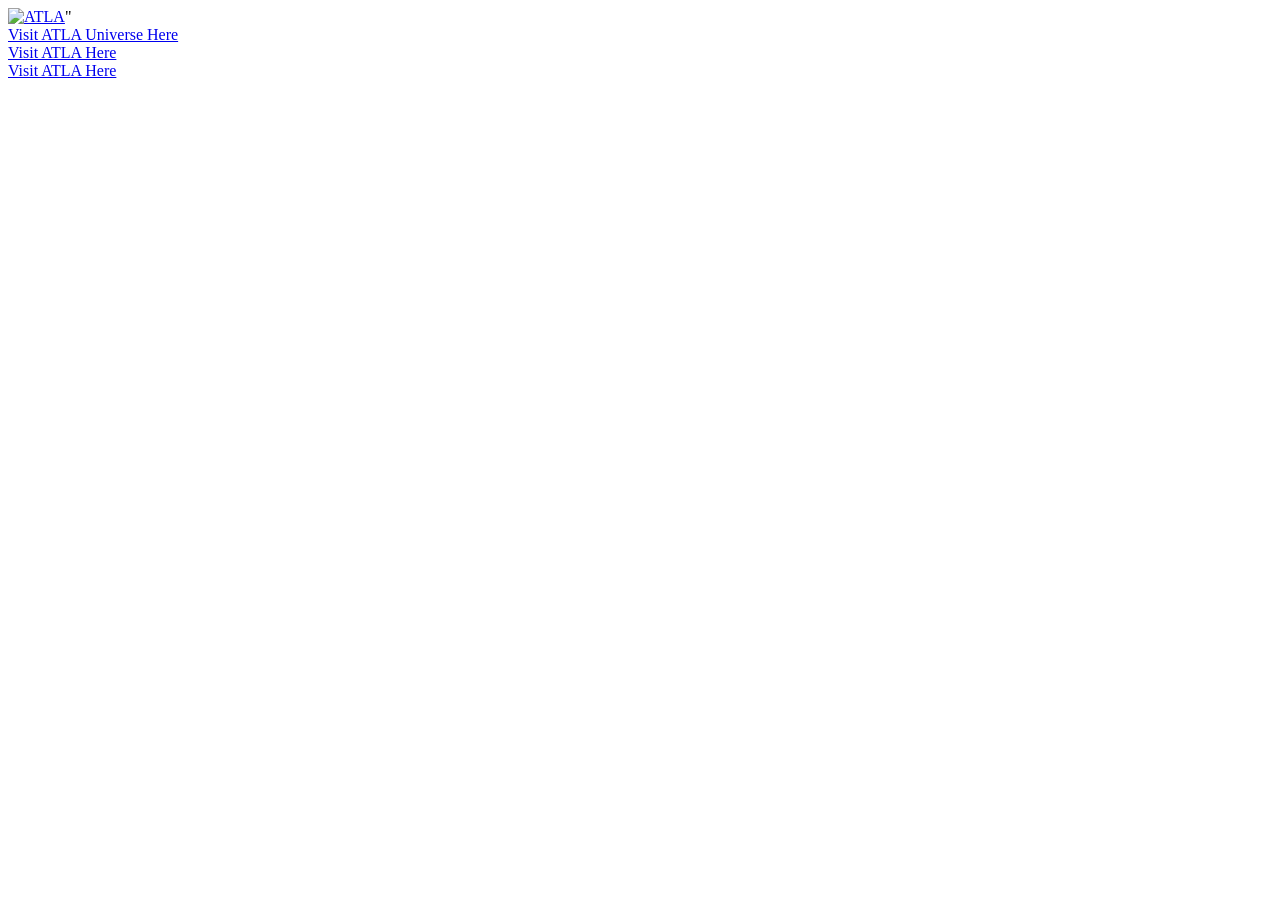
==== html_advanced/index.html @ f23f276e "README file and header of website" ====
<!DOCTYPE html>
<html lang="en">
<head>
  <meta charset="UTF-8">
  <meta name="viewport" content="width=device-width, initial-scale=1.0">
  <title>Advanced HTML</title>
</head>
<body>
  <header>
    <div>
      <a href="https://www.avatarstudiosofficial.com/"><img src="https://static.wikia.nocookie.net/avatar/images/9/99/Opening_Avatar_logo.png/revision/latest/thumbnail/width/360/height/360?cb=20140102120406"alt="ATLA"/></a>"
    </div>
    <div>
      <a href="https://www.avatarstudiosofficial.com/" target="_blank">Visit ATLA Universe Here</a>
    </div>
    <div>
      <a href="https://en.wikipedia.org/wiki/Avatar_Aang:_The_Last_Airbender" target="">Visit ATLA Here</a>
    </div>
    <div>
      <a href="https://tvtropes.org/pmwiki/pmwiki.php/Main/Avatar" target="_blank">Visit ATLA Here</a>
    </div>
  </header>
</body>
</html>
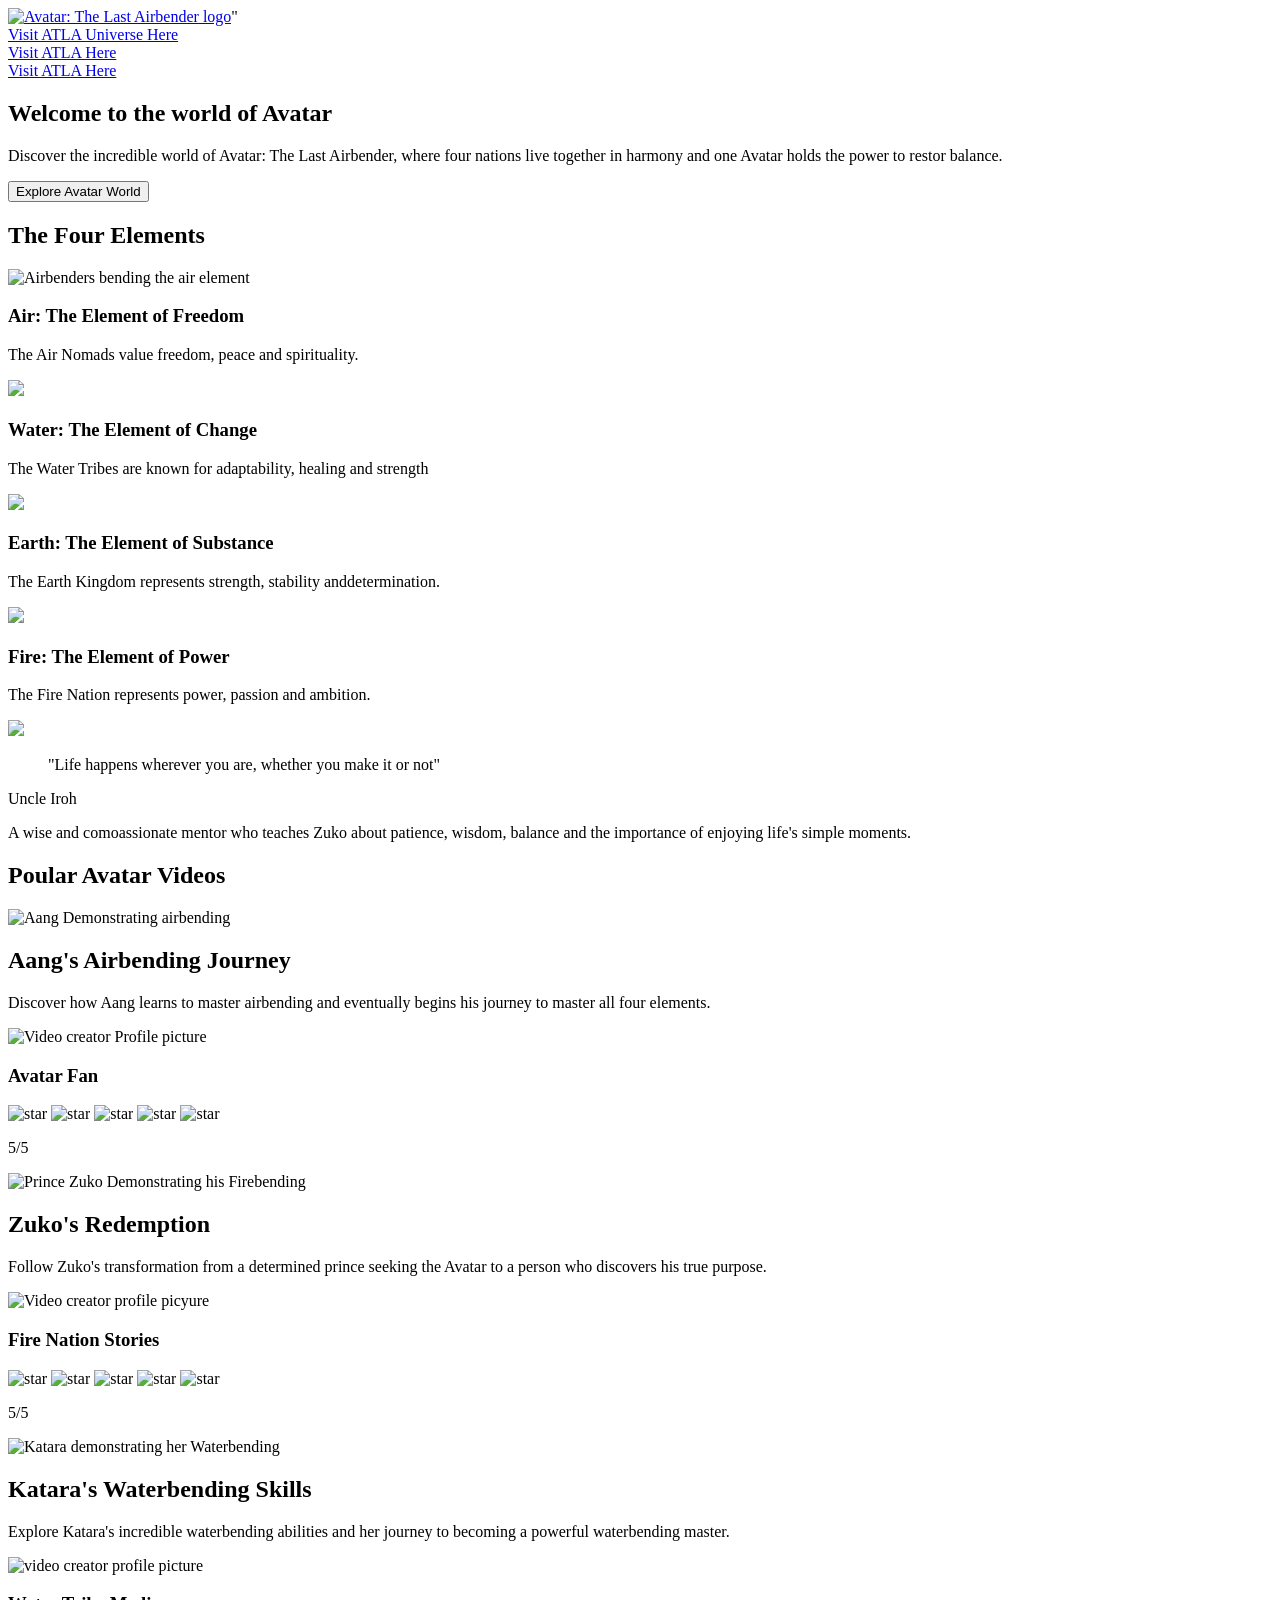
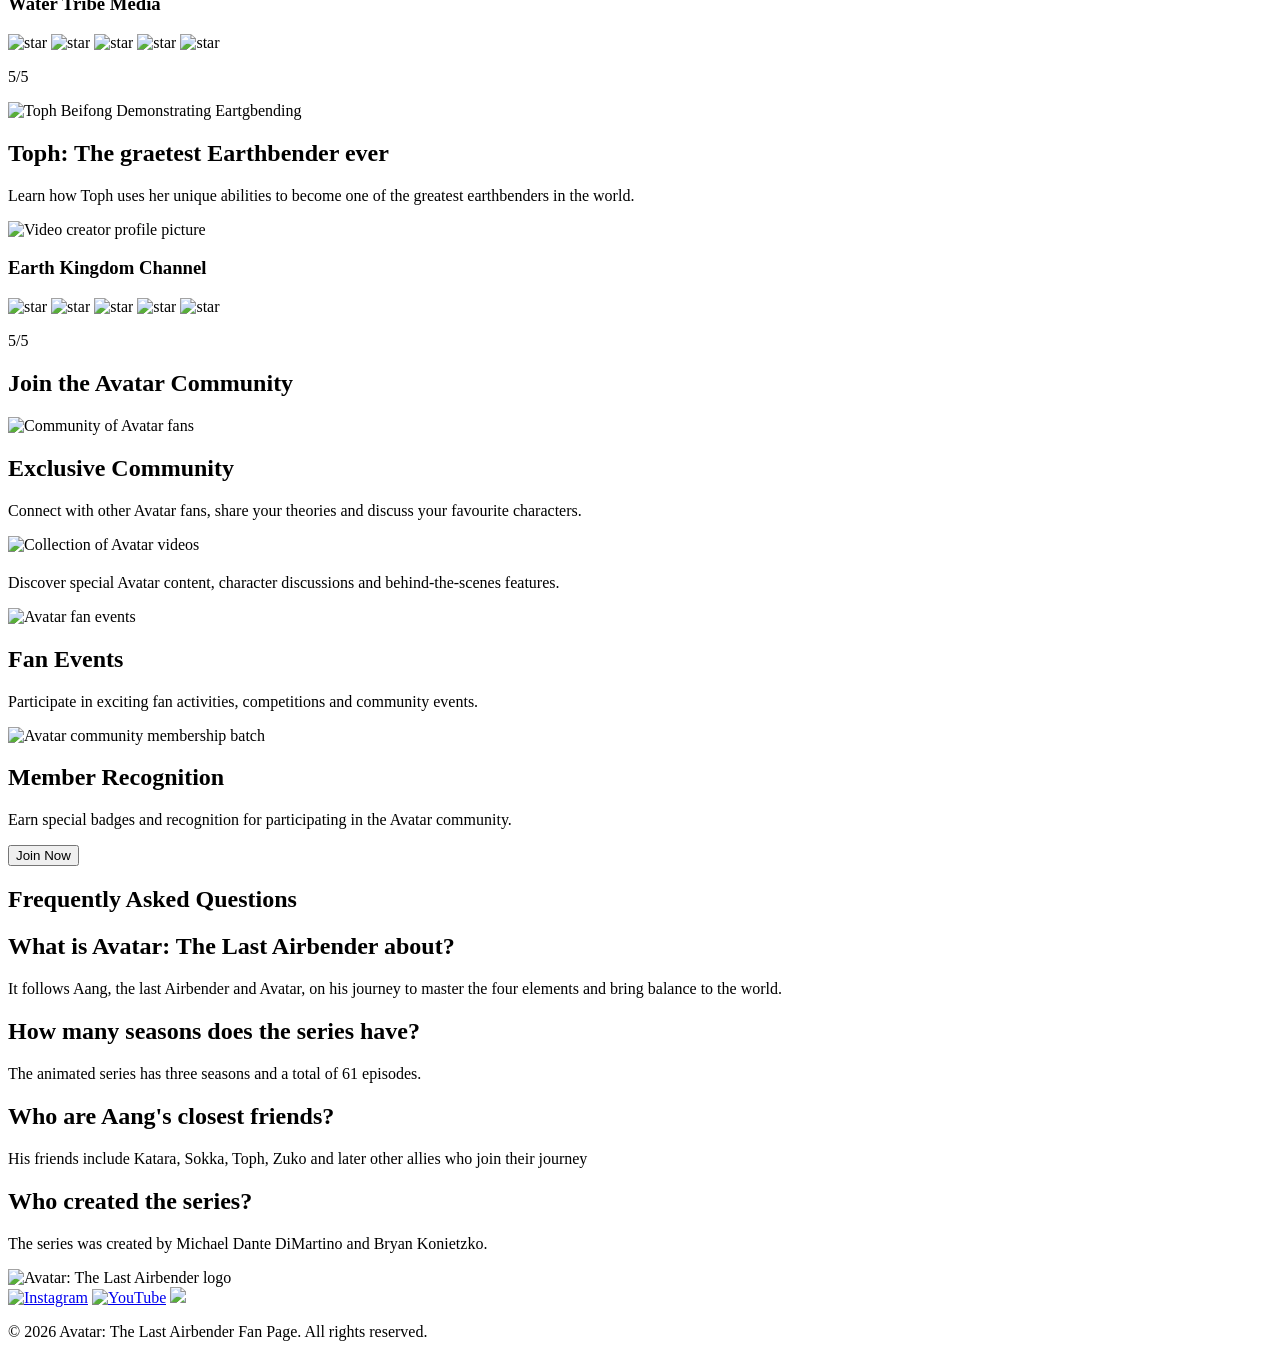
==== commit 31dff542: "Website with all the required semantics" ====
--- a/html_advanced/index.html
+++ b/html_advanced/index.html
@@ -8,7 +8,7 @@
 <body>
   <header>
     <div>
-      <a href="https://www.avatarstudiosofficial.com/"><img src="https://static.wikia.nocookie.net/avatar/images/9/99/Opening_Avatar_logo.png/revision/latest/thumbnail/width/360/height/360?cb=20140102120406"alt="ATLA"/></a>"
+      <a href="https://www.avatarstudiosofficial.com/"><img src="https://static.wikia.nocookie.net/avatar/images/9/99/Opening_Avatar_logo.png/revision/latest/thumbnail/width/360/height/360?cb=20140102120406"alt="Avatar: The Last Airbender logo"/></a>"
     </div>
     <div>
       <a href="https://www.avatarstudiosofficial.com/" target="_blank">Visit ATLA Universe Here</a>
@@ -20,5 +20,254 @@
       <a href="https://tvtropes.org/pmwiki/pmwiki.php/Main/Avatar" target="_blank">Visit ATLA Here</a>
     </div>
   </header>
+  <main>
+    <section>
+      <div>
+        <h1>Welcome to the world of Avatar</h1>
+        <p>
+          Discover the incredible world of Avatar: The Last Airbender, where four nations live together in harmony and one Avatar holds the power to restor balance.
+        </p>
+        <button>Explore Avatar World</button>
+      </div>
+      <div>
+        <h2>The Four Elements</h2>
+        <div>
+          <div>
+            <img src="https://imgproxy-434926184960.us-central1.run.app/MzBFUkJTY0NXY3U3Y3A2b1hhMUh2bmVwK2NVZGFYLzBZbG1NNkVlVkJWYz0/width:1200/height:1060/gravity:no/enlarge:1/format:webp/quality:80/aHR0cHM6Ly9hc3NldHMuZWNob210Zy5jb20vbWFnaWMvY2FyZHMvY3JvcHBlZC8xODMzNjYuaHEuanBn" alt="Airbenders bending the air element">
+            <h3>Air: The Element of Freedom</h3>
+            <p>
+              The Air Nomads value freedom, peace and spirituality.
+            </p>
+          </div>
+          <div>
+            <img src="https://static.wikia.nocookie.net/avatar/images/d/da/Pakku_waterbends.png/revision/latest?cb=20140119164142">
+            <h3>Water: The Element of Change</h3>
+            <p>
+              The Water Tribes are known for adaptability, healing and strength
+            </p>
+          </div>
+          <div>
+            <img src="https://encrypted-tbn0.gstatic.com/images?q=tbn:ANd9GcQ__tIJalUBdb0q3GnCt8ca3-ZTCX5-pUBWrUP7X8fQXXDnR03-ym9JzYKo&s=10">
+            <h3>Earth: The Element of Substance</h3>
+            <p>
+              The Earth Kingdom represents strength, stability anddetermination.
+            </p>
+          </div>
+          <div>
+            <img src="https://encrypted-tbn0.gstatic.com/images?q=tbn:ANd9GcQcM3z2SIALo9cjPqp9GsUdVwrIMCXToAldvXApGLDNe_UpUkB1VQYSBVs&s=10">
+            <h3>Fire: The Element of Power</h3>
+            <p>The Fire Nation represents power, passion and ambition.</p>
+          </div>
+        </div>
+      </div>
+    </section>
+    <section>
+      <div>
+        <img src="https://encrypted-tbn0.gstatic.com/images?q=tbn:ANd9GcQxLdf4IwDcG9BS0nWShMaqOEiIN2cSRb0_0zZII8NI0A&s">
+        <div>
+          <blockquote>
+            "Life happens wherever you are, whether you make it or not"
+          </blockquote>
+          <p>Uncle Iroh</p>
+          <p>
+            A wise and comoassionate mentor who teaches Zuko about patience, wisdom, balance and the importance of enjoying life's simple moments.
+          </p>
+        </div>
+      </div>
+    </section>
+    <section>
+      <h1>Poular Avatar Videos</h1>
+      <div>
+        <div>
+          <img src="https://miro.medium.com/v2/resize:fit:3200/format:webp/1*3Pow8lsBM5S5oaWY1lBxaA.jpeg" alt="Aang Demonstrating airbending">
+          <h2>Aang's Airbending Journey</h2>
+          <p>
+            Discover how Aang learns to master airbending
+            and eventually begins his journey to master
+            all four elements.
+          </p>
+          <div>
+            <img src="https://i.insider.com/65dd110190413ab8e1d6fe33?width=600&format=jpeg&auto=webp" alt="Video creator Profile picture">
+            <h3>Avatar Fan</h3>
+          </div>
+          <div>
+            <div>
+              <img src="https://thumb.wikimedia.org/wikipedia/commons/thumb/e/e5/Full_Star_Yellow.svg/250px-Full_Star_Yellow.svg.png?utm_source=commons.wikimedia.org&utm_campaign=index&utm_content=thumbnail&_=20220903223930" alt="star">
+              <img src="https://thumb.wikimedia.org/wikipedia/commons/thumb/e/e5/Full_Star_Yellow.svg/250px-Full_Star_Yellow.svg.png?utm_source=commons.wikimedia.org&utm_campaign=index&utm_content=thumbnail&_=20220903223930" alt="star">
+              <img src="https://thumb.wikimedia.org/wikipedia/commons/thumb/e/e5/Full_Star_Yellow.svg/250px-Full_Star_Yellow.svg.png?utm_source=commons.wikimedia.org&utm_campaign=index&utm_content=thumbnail&_=20220903223930" alt="star">
+              <img src="https://thumb.wikimedia.org/wikipedia/commons/thumb/e/e5/Full_Star_Yellow.svg/250px-Full_Star_Yellow.svg.png?utm_source=commons.wikimedia.org&utm_campaign=index&utm_content=thumbnail&_=20220903223930" alt="star">
+              <img src="https://thumb.wikimedia.org/wikipedia/commons/thumb/e/e5/Full_Star_Yellow.svg/250px-Full_Star_Yellow.svg.png?utm_source=commons.wikimedia.org&utm_campaign=index&utm_content=thumbnail&_=20220903223930" alt="star">
+            </div>
+            <p>5/5</p>
+          </div>
+        </div>
+        <div>
+          <div>
+          <img src="https://i.redd.it/z8iybnbf304h1.png" alt="Prince Zuko Demonstrating his Firebending">
+          <h2>Zuko's Redemption</h2>
+          <p>
+            Follow Zuko's transformation from a
+            determined prince seeking the Avatar
+            to a person who discovers his true purpose.
+          </p>
+          <div>
+            <img src="https://encrypted-tbn0.gstatic.com/images?q=tbn:ANd9GcQpupIkoGw07GVByTqOgorKWWpnSKCwQP5dOzl7XuZZEDyDJ3uFtUuuOeXX&s=10" alt="Video creator profile picyure">
+            <h3>Fire Nation Stories</h3>
+          </div>
+          <div>
+            <div>
+              <img src="https://thumb.wikimedia.org/wikipedia/commons/thumb/e/e5/Full_Star_Yellow.svg/250px-Full_Star_Yellow.svg.png?utm_source=commons.wikimedia.org&utm_campaign=index&utm_content=thumbnail&_=20220903223930" alt="star">
+              <img src="https://thumb.wikimedia.org/wikipedia/commons/thumb/e/e5/Full_Star_Yellow.svg/250px-Full_Star_Yellow.svg.png?utm_source=commons.wikimedia.org&utm_campaign=index&utm_content=thumbnail&_=20220903223930" alt="star">
+              <img src="https://thumb.wikimedia.org/wikipedia/commons/thumb/e/e5/Full_Star_Yellow.svg/250px-Full_Star_Yellow.svg.png?utm_source=commons.wikimedia.org&utm_campaign=index&utm_content=thumbnail&_=20220903223930" alt="star">
+              <img src="https://thumb.wikimedia.org/wikipedia/commons/thumb/e/e5/Full_Star_Yellow.svg/250px-Full_Star_Yellow.svg.png?utm_source=commons.wikimedia.org&utm_campaign=index&utm_content=thumbnail&_=20220903223930" alt="star">
+              <img src="https://thumb.wikimedia.org/wikipedia/commons/thumb/e/e5/Full_Star_Yellow.svg/250px-Full_Star_Yellow.svg.png?utm_source=commons.wikimedia.org&utm_campaign=index&utm_content=thumbnail&_=20220903223930" alt="star">
+            </div>
+            <p>5/5</p>
+          </div>
+        </div>
+        <div>
+          <div>
+          <img src="https://img1.hotstarext.com/image/upload/f_auto/sources/r1/cms/prod/8578/1734097078578-h" alt="Katara demonstrating her Waterbending">
+          <h2>Katara's Waterbending Skills</h2>
+          <p>
+            Explore Katara's incredible waterbending
+            abilities and her journey to becoming
+            a powerful waterbending master.
+          </p>
+          <div>
+            <img src="https://encrypted-tbn0.gstatic.com/images?q=tbn:ANd9GcRO8LEXMEKIq_arCTNV9NTIm22ptBqClwuVxdIkY6vB-e9flILH2RAy6SRX&s=10" alt="video creator profile picture">
+            <h3>Water Tribe Media</h3>
+          </div>
+          <div>
+            <div>
+              <img src="https://thumb.wikimedia.org/wikipedia/commons/thumb/e/e5/Full_Star_Yellow.svg/250px-Full_Star_Yellow.svg.png?utm_source=commons.wikimedia.org&utm_campaign=index&utm_content=thumbnail&_=20220903223930" alt="star">
+              <img src="https://thumb.wikimedia.org/wikipedia/commons/thumb/e/e5/Full_Star_Yellow.svg/250px-Full_Star_Yellow.svg.png?utm_source=commons.wikimedia.org&utm_campaign=index&utm_content=thumbnail&_=20220903223930" alt="star">
+              <img src="https://thumb.wikimedia.org/wikipedia/commons/thumb/e/e5/Full_Star_Yellow.svg/250px-Full_Star_Yellow.svg.png?utm_source=commons.wikimedia.org&utm_campaign=index&utm_content=thumbnail&_=20220903223930" alt="star">
+              <img src="https://thumb.wikimedia.org/wikipedia/commons/thumb/e/e5/Full_Star_Yellow.svg/250px-Full_Star_Yellow.svg.png?utm_source=commons.wikimedia.org&utm_campaign=index&utm_content=thumbnail&_=20220903223930" alt="star">
+              <img src="https://thumb.wikimedia.org/wikipedia/commons/thumb/e/e5/Full_Star_Yellow.svg/250px-Full_Star_Yellow.svg.png?utm_source=commons.wikimedia.org&utm_campaign=index&utm_content=thumbnail&_=20220903223930" alt="star">
+            </div>
+            <p>5/5</p>
+          </div>
+        </div>
+        <div>
+          <div>
+          <img src="https://static.wikia.nocookie.net/shonen-heroes/images/2/2e/Toph.png/revision/latest?cb=20240516141221" alt="Toph Beifong Demonstrating Eartgbending">
+          <h2>Toph: The graetest Earthbender ever</h2>
+          <p>
+            Learn how Toph uses her unique abilities
+            to become one of the greatest earthbenders
+            in the world.
+          </p>
+          <div>
+            <img src="https://encrypted-tbn0.gstatic.com/images?q=tbn:ANd9GcRN5vRclpxN8fvHfu3S_-RJaT2Bel2ET_WKfsM_BzfS3WI1VAZx9NvlnbOE&s=10" alt="Video creator profile picture">
+            <h3>Earth Kingdom Channel</h3>
+          </div>
+          <div>
+            <div>
+              <img src="https://thumb.wikimedia.org/wikipedia/commons/thumb/e/e5/Full_Star_Yellow.svg/250px-Full_Star_Yellow.svg.png?utm_source=commons.wikimedia.org&utm_campaign=index&utm_content=thumbnail&_=20220903223930" alt="star">
+              <img src="https://thumb.wikimedia.org/wikipedia/commons/thumb/e/e5/Full_Star_Yellow.svg/250px-Full_Star_Yellow.svg.png?utm_source=commons.wikimedia.org&utm_campaign=index&utm_content=thumbnail&_=20220903223930" alt="star">
+              <img src="https://thumb.wikimedia.org/wikipedia/commons/thumb/e/e5/Full_Star_Yellow.svg/250px-Full_Star_Yellow.svg.png?utm_source=commons.wikimedia.org&utm_campaign=index&utm_content=thumbnail&_=20220903223930" alt="star">
+              <img src="https://thumb.wikimedia.org/wikipedia/commons/thumb/e/e5/Full_Star_Yellow.svg/250px-Full_Star_Yellow.svg.png?utm_source=commons.wikimedia.org&utm_campaign=index&utm_content=thumbnail&_=20220903223930" alt="star">
+              <img src="https://thumb.wikimedia.org/wikipedia/commons/thumb/e/e5/Full_Star_Yellow.svg/250px-Full_Star_Yellow.svg.png?utm_source=commons.wikimedia.org&utm_campaign=index&utm_content=thumbnail&_=20220903223930" alt="star">
+            </div>
+            <p>5/5</p>
+          </div>
+        </div>
+      </div>
+    </section>
+    <section>
+      <h1>Join the Avatar Community</h1>
+      <div>
+        <div>
+          <img src="https://preview.redd.it/what-is-your-favorite-moment-from-your-favorite-gaang-member-v0-kurxfshfgqgc1.jpeg?auto=webp&s=1ce449f8f703cfd56244b77beb28e9c3307ae7ce" alt="Community of Avatar fans">
+          <h2>Exclusive Community</h2>
+          <p>
+            Connect with other Avatar fans,
+            share your theories and discuss
+            your favourite characters.
+          </p>
+        </div>
+        <div>
+          <img src="https://static0.polygonimages.com/wordpress/wp-content/uploads/chorus/uploads/chorus_asset/file/25287776/AtlaBlindBandit.png" alt="Collection of Avatar videos">
+          <h2></h2>
+          <p>
+            Discover special Avatar content,
+            character discussions and
+            behind-the-scenes features.
+          </p>
+        </div>
+        <div>
+          <img src="https://encrypted-tbn0.gstatic.com/images?q=tbn:ANd9GcTCn5msEtgE3bParUVsR7d7Ze6BIl2aqG49LlXnD8dofklZSIOO" alt="Avatar fan events">
+          <h2>Fan Events</h2>
+          <P>
+            Participate in exciting fan
+            activities, competitions and
+            community events.
+          </P>
+        </div>
+        <div>
+          <img src="https://i.pinimg.com/736x/ef/5c/29/ef5c292dd5c67b90c18777f2df040f75.jpg" alt="Avatar community membership batch">
+          <h2>Member Recognition</h2>
+          <p>
+            Earn special badges and
+            recognition for participating
+            in the Avatar community.
+          </p>
+        </div>
+      </div>
+      <button>Join Now</button>
+    </section>
+    <section>
+      <h1>Frequently Asked Questions</h1>
+      <div>
+        <div>
+          <div>
+            <h2>What is Avatar: The Last Airbender about?</h2>
+            <p>
+              It follows Aang, the last Airbender and Avatar,
+              on his journey to master the four elements and
+              bring balance to the world.
+            </p>
+          </div>
+          <div>
+            <h2>How many seasons does the series have?</h2>
+            <p>
+              The animated series has three seasons
+              and a total of 61 episodes.
+            </p>
+          </div>
+        </div>
+        <div>
+          <div>
+            <h2>Who are Aang's closest friends?</h2>
+            <p>
+              His friends include Katara, Sokka, Toph, Zuko
+              and later other allies who join their journey
+            </p>
+          </div>
+          <div>
+            <h2>Who created the series?</h2>
+            <p>
+              The series was created by Michael Dante
+              DiMartino and Bryan Konietzko.
+            </p>
+          </div>
+        </div>
+      </div>
+    </section>
+  </main>
+  <footer>
+    <div>
+      <div>
+        <img src="https://static.wikia.nocookie.net/avatar/images/9/99/Opening_Avatar_logo.png/revision/latest/thumbnail/width/360/height/360?cb=20140102120406" alt="Avatar: The Last Airbender logo">
+        <div>
+          <a href="https://www.instagram.com/avatarnetflix?obrf=MTliemw5NmtpdGw0OA==" target="_blank"><img src="https://static.wikia.nocookie.net/avatar/images/0/05/Avatar_The_Last_Airbender_%28Netflix%29_logo.png/revision/latest?cb=20251210195825" alt="Instagram"></a>
+          <a href="https://www.youtube.com/redirect?event=channel_header&redir_token=QUlxb01IYUlQOXhhQTU4STd1ZUpxRVB4UVJUZXxBQnJ0NjlsY19FX1RzNUFsTzJCbFhKZXB2WE5xb0FIWHFiS2wtd3dtUl81NXhnNmNrd1d2aTlXZWw4YUJSMGJPQXByUk80YlpJWXhlSDE5dHkxRFVwMVdCRmxLMnlfWE42TTVO&q=https%3A%2F%2Fat.nick.com%2FAvatar" target="_blank"><img src="https://encrypted-tbn0.gstatic.com/images?q=tbn:ANd9GcTcXDIISeNY36KsxRnBPFf-pvwsuHsnTZz6mezZkmYlhzRlSxSnpA4cEZKQ&s=10" alt="YouTube"></a>
+          <a href="https://www.facebook.com/groups/officialavatarthelastairbender/" target="_blank"><img src="https://encrypted-tbn0.gstatic.com/images?q=tbn:ANd9GcQH-xUFDqRwYYG9D693VbBscbHvDHnbHrzoyHLSId-9NDxcN4O_yQm9zcxg&s=10"></a>
+        </div>
+      </div>
+      <p>&copy; 2026 Avatar: The Last Airbender Fan Page. All rights reserved.</p>
+    </div>
+  </footer>
 </body>
-</html>
+</html
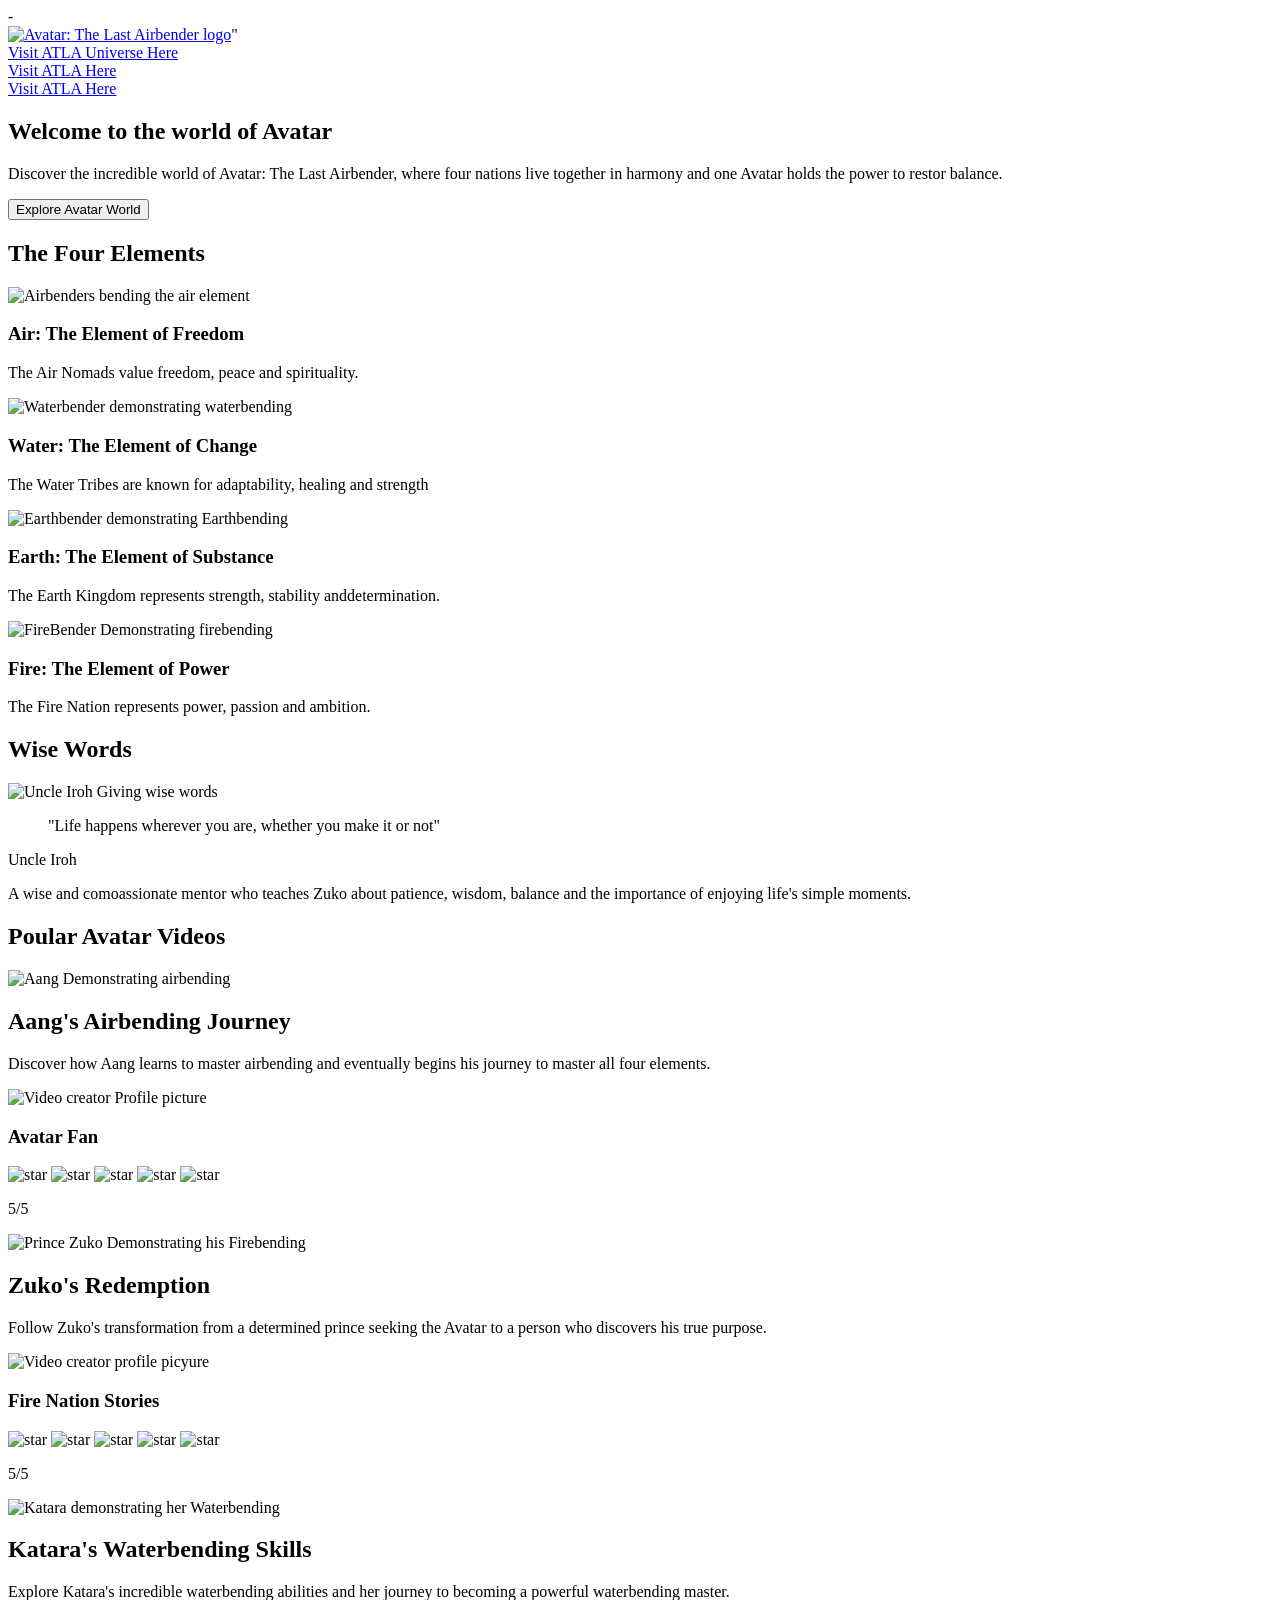
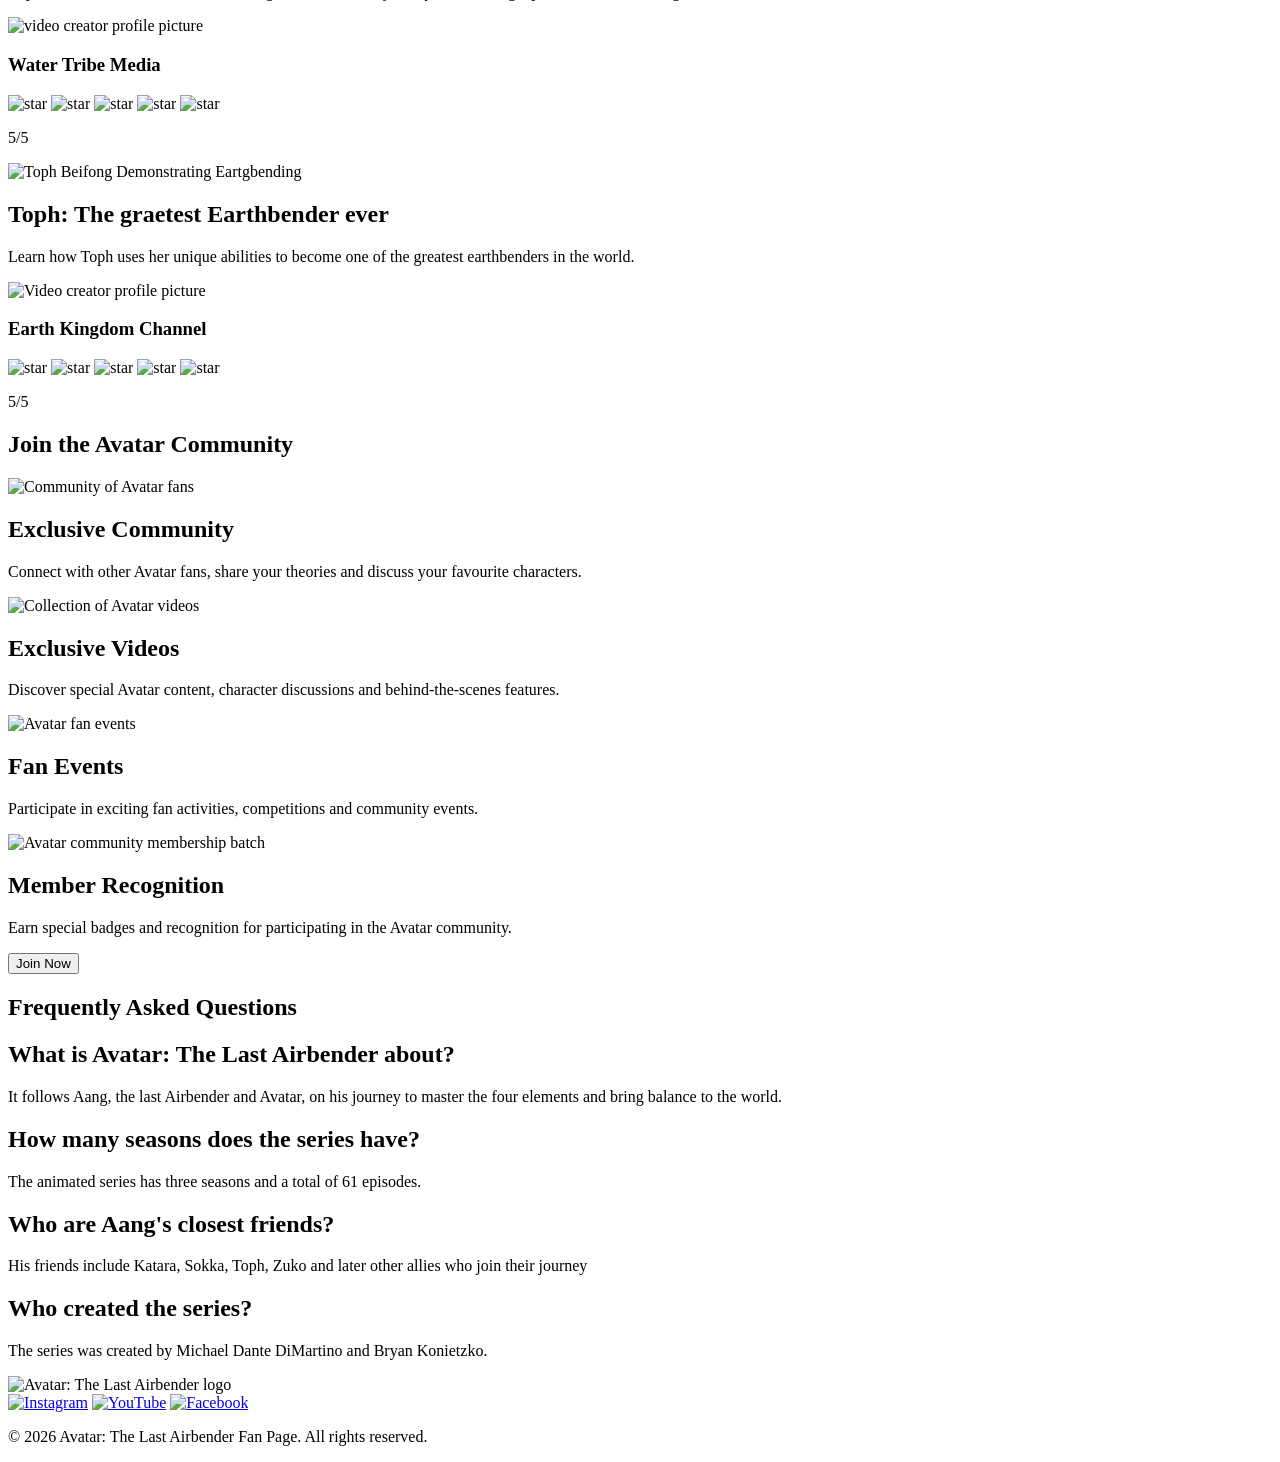
==== commit 2905671a: "Website with all the required semantics" ====
--- a/html_advanced/index.html
+++ b/html_advanced/index.html
@@ -1,4 +1,4 @@
-<!DOCTYPE html>
+-<!DOCTYPE html>
 <html lang="en">
 <head>
   <meta charset="UTF-8">
@@ -8,13 +8,13 @@
 <body>
   <header>
     <div>
-      <a href="https://www.avatarstudiosofficial.com/"><img src="https://static.wikia.nocookie.net/avatar/images/9/99/Opening_Avatar_logo.png/revision/latest/thumbnail/width/360/height/360?cb=20140102120406"alt="Avatar: The Last Airbender logo"/></a>"
+      <a href="https://www.avatarstudiosofficial.com/"><img src="https://static.wikia.nocookie.net/avatar/images/9/99/Opening_Avatar_logo.png/revision/latest/thumbnail/width/360/height/360?cb=20140102120406" alt="Avatar: The Last Airbender logo"></a>"
     </div>
     <div>
       <a href="https://www.avatarstudiosofficial.com/" target="_blank">Visit ATLA Universe Here</a>
     </div>
     <div>
-      <a href="https://en.wikipedia.org/wiki/Avatar_Aang:_The_Last_Airbender" target="">Visit ATLA Here</a>
+      <a href="https://en.wikipedia.org/wiki/Avatar_Aang:_The_Last_Airbender" target="_blank">Visit ATLA Here</a>
     </div>
     <div>
       <a href="https://tvtropes.org/pmwiki/pmwiki.php/Main/Avatar" target="_blank">Visit ATLA Here</a>
@@ -40,21 +40,21 @@
             </p>
           </div>
           <div>
-            <img src="https://static.wikia.nocookie.net/avatar/images/d/da/Pakku_waterbends.png/revision/latest?cb=20140119164142">
+            <img src="https://static.wikia.nocookie.net/avatar/images/d/da/Pakku_waterbends.png/revision/latest?cb=20140119164142" alt="Waterbender demonstrating waterbending">
             <h3>Water: The Element of Change</h3>
             <p>
               The Water Tribes are known for adaptability, healing and strength
             </p>
           </div>
           <div>
-            <img src="https://encrypted-tbn0.gstatic.com/images?q=tbn:ANd9GcQ__tIJalUBdb0q3GnCt8ca3-ZTCX5-pUBWrUP7X8fQXXDnR03-ym9JzYKo&s=10">
+            <img src="https://encrypted-tbn0.gstatic.com/images?q=tbn:ANd9GcQ__tIJalUBdb0q3GnCt8ca3-ZTCX5-pUBWrUP7X8fQXXDnR03-ym9JzYKo&s=10" alt="Earthbender demonstrating Earthbending">
             <h3>Earth: The Element of Substance</h3>
             <p>
               The Earth Kingdom represents strength, stability anddetermination.
             </p>
           </div>
           <div>
-            <img src="https://encrypted-tbn0.gstatic.com/images?q=tbn:ANd9GcQcM3z2SIALo9cjPqp9GsUdVwrIMCXToAldvXApGLDNe_UpUkB1VQYSBVs&s=10">
+            <img src="https://encrypted-tbn0.gstatic.com/images?q=tbn:ANd9GcQcM3z2SIALo9cjPqp9GsUdVwrIMCXToAldvXApGLDNe_UpUkB1VQYSBVs&s=10" alt="FireBender Demonstrating firebending">
             <h3>Fire: The Element of Power</h3>
             <p>The Fire Nation represents power, passion and ambition.</p>
           </div>
@@ -63,7 +63,8 @@
     </section>
     <section>
       <div>
-        <img src="https://encrypted-tbn0.gstatic.com/images?q=tbn:ANd9GcQxLdf4IwDcG9BS0nWShMaqOEiIN2cSRb0_0zZII8NI0A&s">
+        <h2>Wise Words</h2>
+        <img src="https://encrypted-tbn0.gstatic.com/images?q=tbn:ANd9GcQxLdf4IwDcG9BS0nWShMaqOEiIN2cSRb0_0zZII8NI0A&s" alt="Uncle Iroh Giving wise words">
         <div>
           <blockquote>
             "Life happens wherever you are, whether you make it or not"
@@ -173,6 +174,9 @@
             <p>5/5</p>
           </div>
         </div>
+        </div>
+        </div>
+      </div>
       </div>
     </section>
     <section>
@@ -189,7 +193,7 @@
         </div>
         <div>
           <img src="https://static0.polygonimages.com/wordpress/wp-content/uploads/chorus/uploads/chorus_asset/file/25287776/AtlaBlindBandit.png" alt="Collection of Avatar videos">
-          <h2></h2>
+          <h2>Exclusive Videos</h2>
           <p>
             Discover special Avatar content,
             character discussions and
@@ -263,11 +267,11 @@
         <div>
           <a href="https://www.instagram.com/avatarnetflix?obrf=MTliemw5NmtpdGw0OA==" target="_blank"><img src="https://static.wikia.nocookie.net/avatar/images/0/05/Avatar_The_Last_Airbender_%28Netflix%29_logo.png/revision/latest?cb=20251210195825" alt="Instagram"></a>
           <a href="https://www.youtube.com/redirect?event=channel_header&redir_token=QUlxb01IYUlQOXhhQTU4STd1ZUpxRVB4UVJUZXxBQnJ0NjlsY19FX1RzNUFsTzJCbFhKZXB2WE5xb0FIWHFiS2wtd3dtUl81NXhnNmNrd1d2aTlXZWw4YUJSMGJPQXByUk80YlpJWXhlSDE5dHkxRFVwMVdCRmxLMnlfWE42TTVO&q=https%3A%2F%2Fat.nick.com%2FAvatar" target="_blank"><img src="https://encrypted-tbn0.gstatic.com/images?q=tbn:ANd9GcTcXDIISeNY36KsxRnBPFf-pvwsuHsnTZz6mezZkmYlhzRlSxSnpA4cEZKQ&s=10" alt="YouTube"></a>
-          <a href="https://www.facebook.com/groups/officialavatarthelastairbender/" target="_blank"><img src="https://encrypted-tbn0.gstatic.com/images?q=tbn:ANd9GcQH-xUFDqRwYYG9D693VbBscbHvDHnbHrzoyHLSId-9NDxcN4O_yQm9zcxg&s=10"></a>
+          <a href="https://www.facebook.com/groups/officialavatarthelastairbender/" target="_blank"><img src="https://encrypted-tbn0.gstatic.com/images?q=tbn:ANd9GcQH-xUFDqRwYYG9D693VbBscbHvDHnbHrzoyHLSId-9NDxcN4O_yQm9zcxg&s=10" alt="Facebook"></a>
         </div>
       </div>
       <p>&copy; 2026 Avatar: The Last Airbender Fan Page. All rights reserved.</p>
     </div>
   </footer>
 </body>
-</html
+</html>
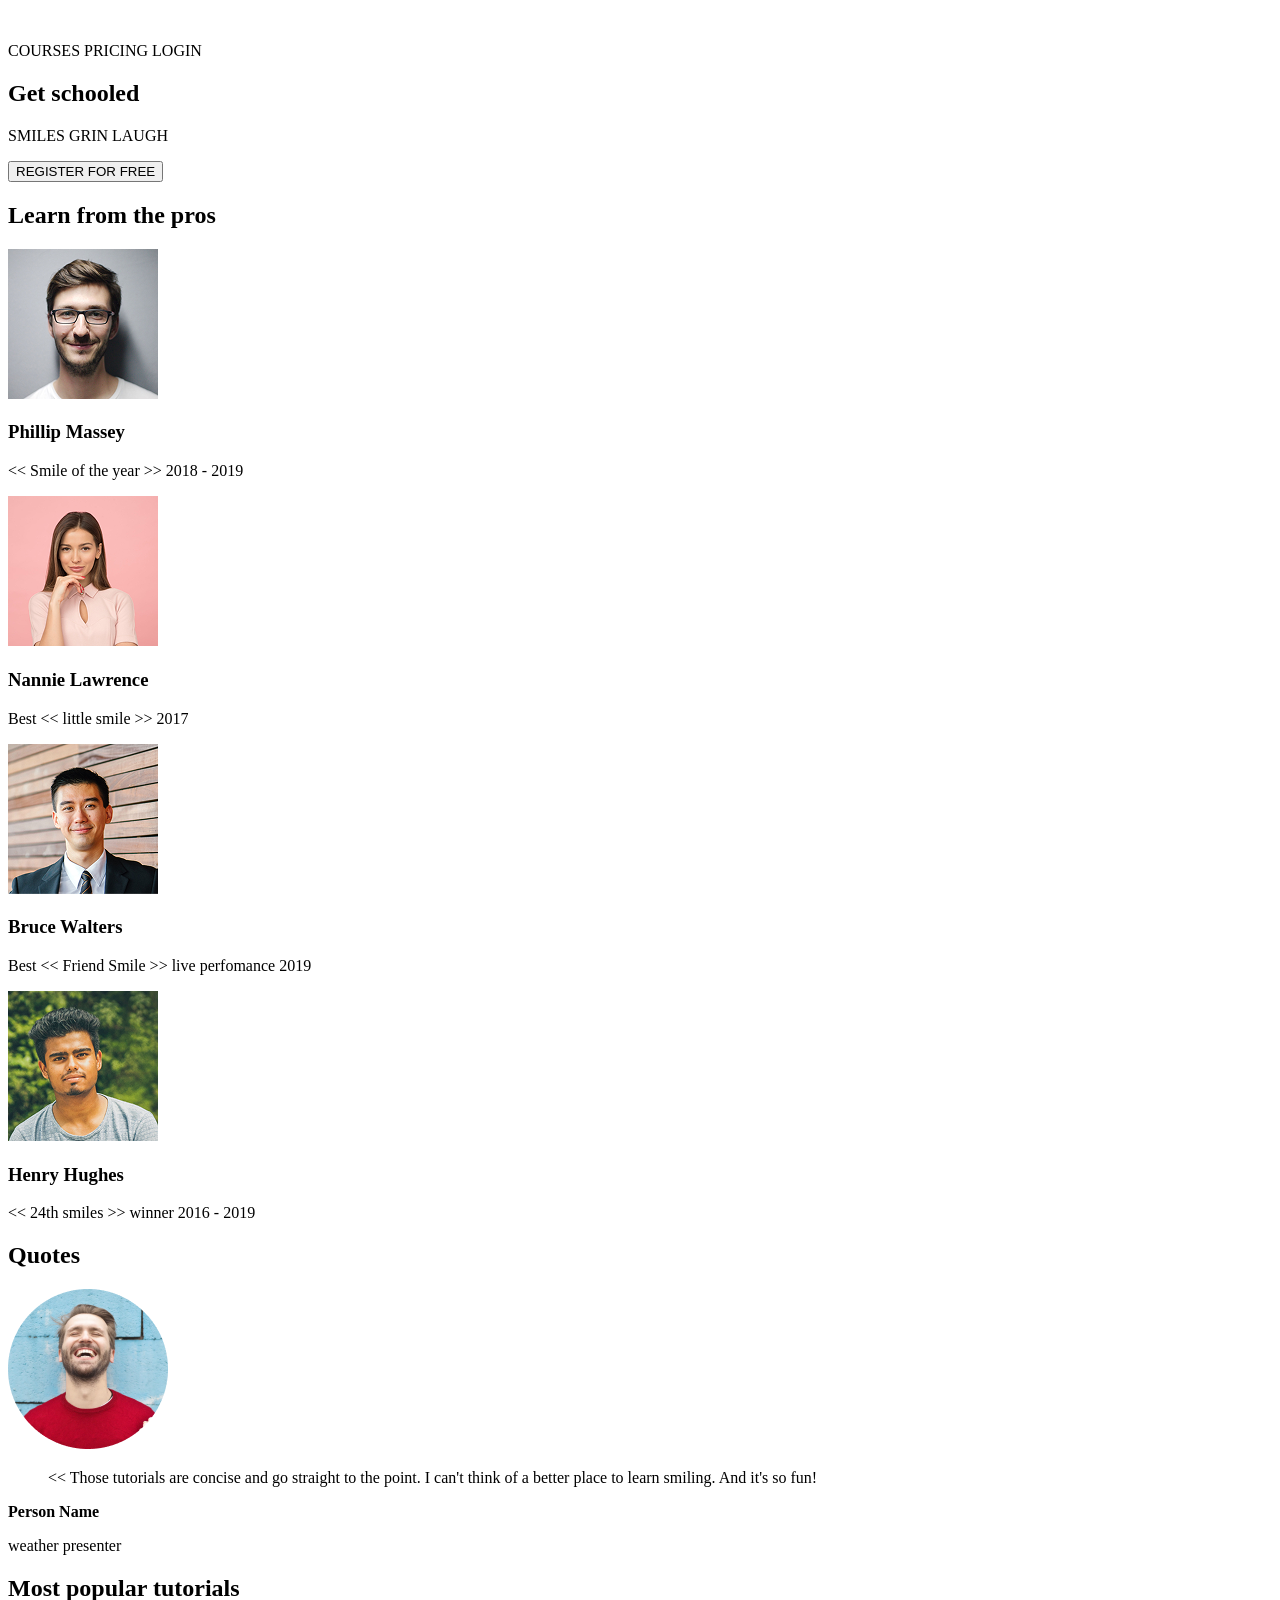
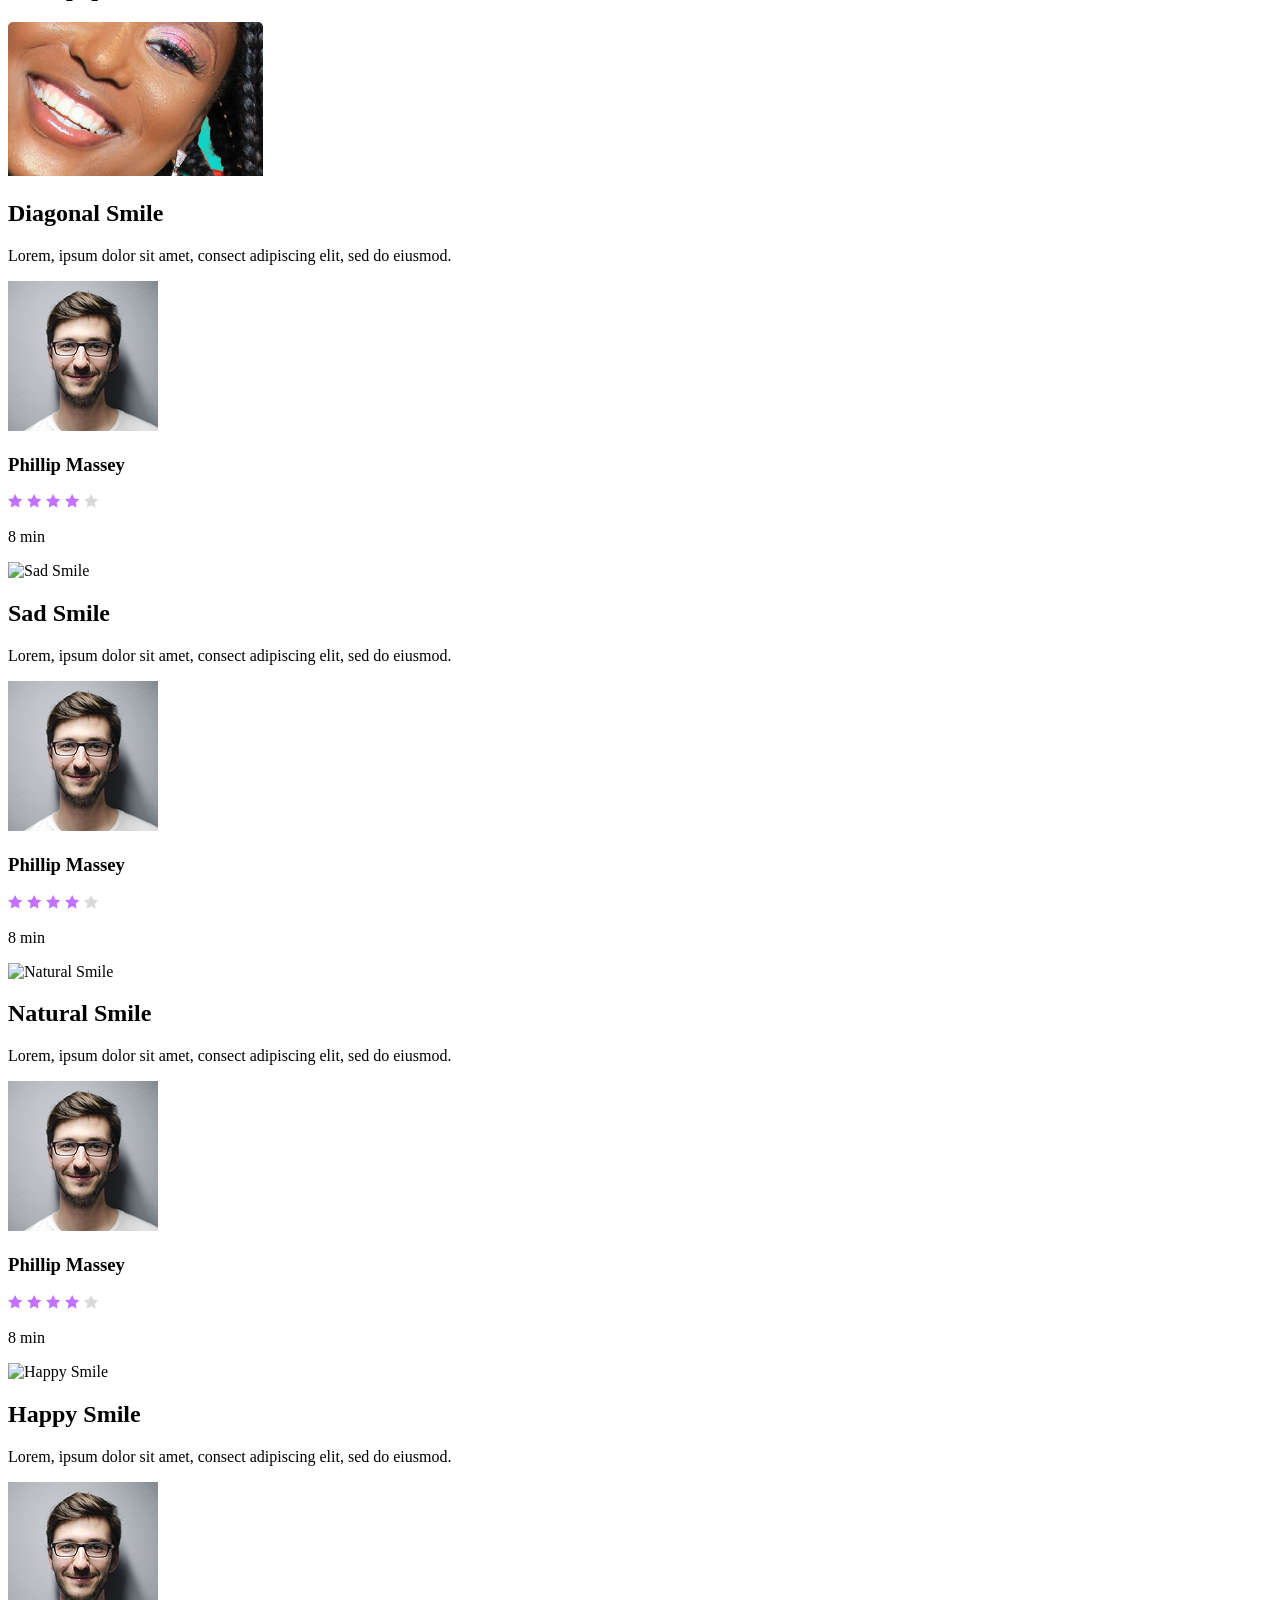
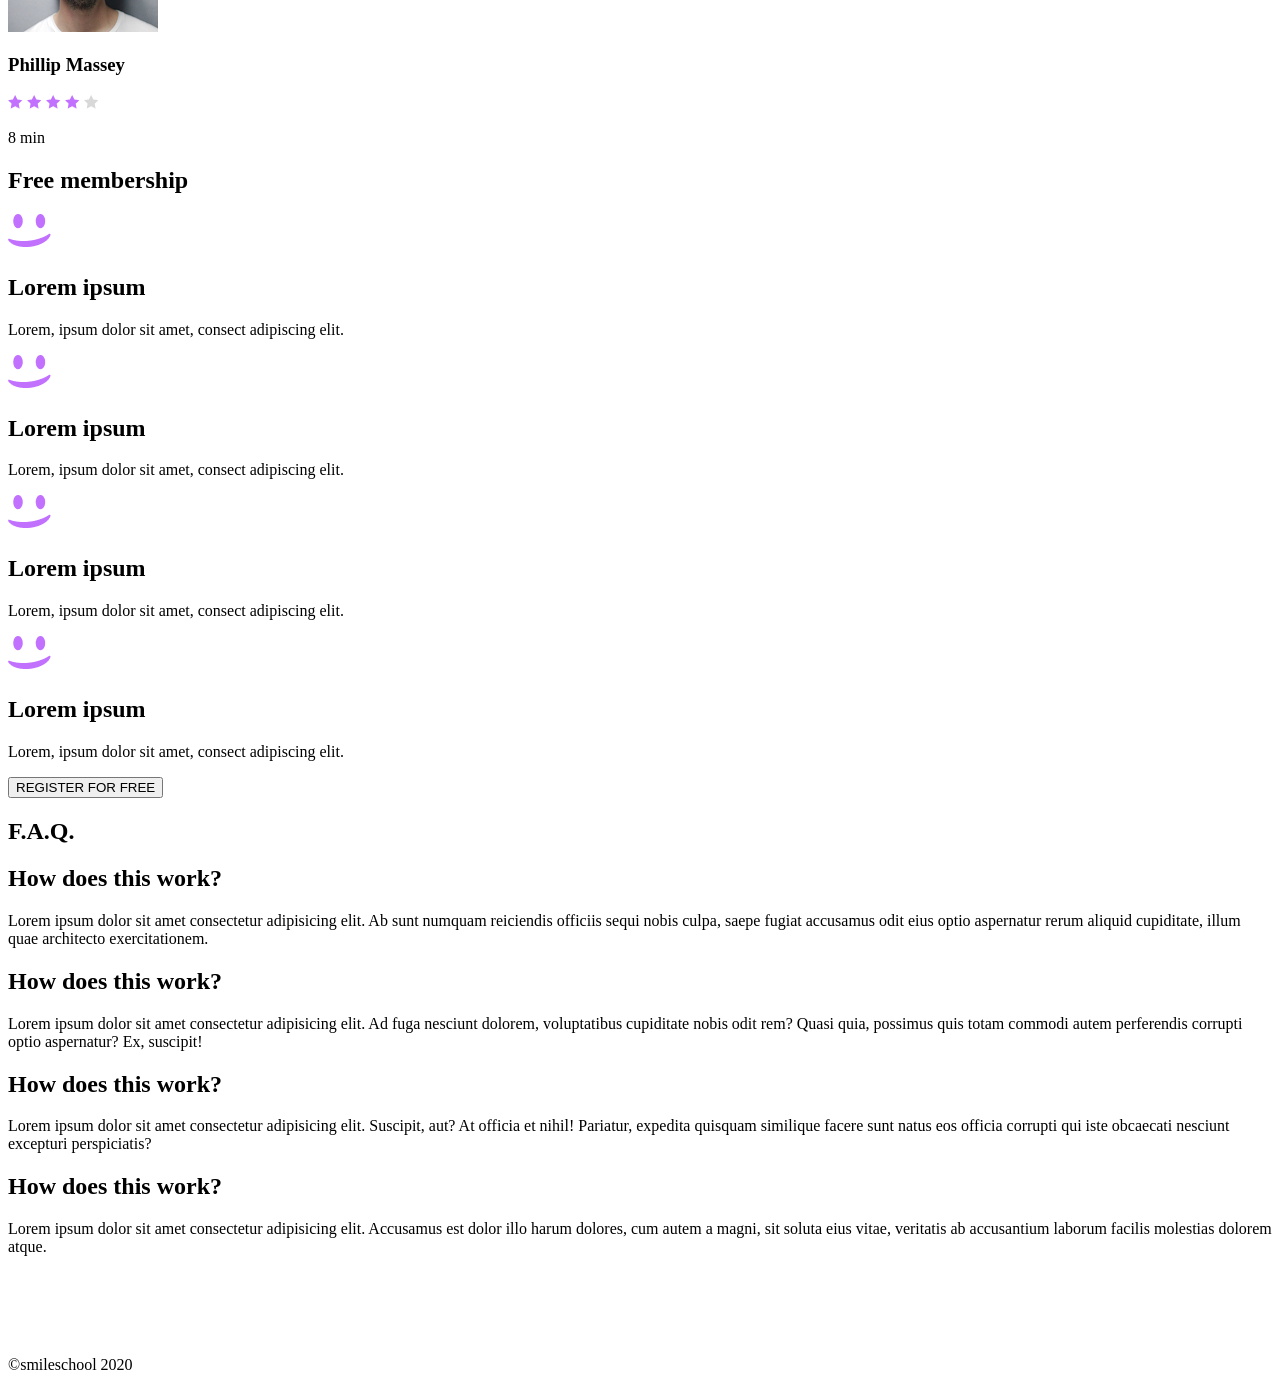
==== commit 988ce297: "Website with required syntax" ====
--- a/html_advanced/index.html
+++ b/html_advanced/index.html
@@ -1,259 +1,226 @@
--<!DOCTYPE html>
-<html lang="en">
+<!DOCTYPE html>
+<html lang="zxx">
 <head>
   <meta charset="UTF-8">
   <meta name="viewport" content="width=device-width, initial-scale=1.0">
-  <title>Advanced HTML</title>
+  <title>Avanced HTML</title>
 </head>
 <body>
   <header>
     <div>
-      <a href="https://www.avatarstudiosofficial.com/"><img src="https://static.wikia.nocookie.net/avatar/images/9/99/Opening_Avatar_logo.png/revision/latest/thumbnail/width/360/height/360?cb=20140102120406" alt="Avatar: The Last Airbender logo"></a>"
-    </div>
-    <div>
-      <a href="https://www.avatarstudiosofficial.com/" target="_blank">Visit ATLA Universe Here</a>
-    </div>
-    <div>
-      <a href="https://en.wikipedia.org/wiki/Avatar_Aang:_The_Last_Airbender" target="_blank">Visit ATLA Here</a>
-    </div>
-    <div>
-      <a href="https://tvtropes.org/pmwiki/pmwiki.php/Main/Avatar" target="_blank">Visit ATLA Here</a>
+      <a href="https://www.figma.com/design/dyYL6Ku4WG7vsdpwvlcJZC/Homepage?node-id=0-1&p=f&t=POSptla9bObfbAa1-0" target="_blank"><img src="images/logo.png" alt="Logo"></a>
+      <div>
+        <a>COURSES</a>
+        <a>PRICING</a>
+        <a>LOGIN</a>
+      </div>
     </div>
   </header>
   <main>
     <section>
       <div>
-        <h1>Welcome to the world of Avatar</h1>
+        <h1>Get schooled</h1>
         <p>
-          Discover the incredible world of Avatar: The Last Airbender, where four nations live together in harmony and one Avatar holds the power to restor balance.
+          <span>SMILES</span>
+          <span>GRIN</span>
+          <span>LAUGH</span>
         </p>
-        <button>Explore Avatar World</button>
-      </div>
-      <div>
-        <h2>The Four Elements</h2>
-        <div>
-          <div>
-            <img src="https://imgproxy-434926184960.us-central1.run.app/MzBFUkJTY0NXY3U3Y3A2b1hhMUh2bmVwK2NVZGFYLzBZbG1NNkVlVkJWYz0/width:1200/height:1060/gravity:no/enlarge:1/format:webp/quality:80/aHR0cHM6Ly9hc3NldHMuZWNob210Zy5jb20vbWFnaWMvY2FyZHMvY3JvcHBlZC8xODMzNjYuaHEuanBn" alt="Airbenders bending the air element">
-            <h3>Air: The Element of Freedom</h3>
-            <p>
-              The Air Nomads value freedom, peace and spirituality.
-            </p>
-          </div>
-          <div>
-            <img src="https://static.wikia.nocookie.net/avatar/images/d/da/Pakku_waterbends.png/revision/latest?cb=20140119164142" alt="Waterbender demonstrating waterbending">
-            <h3>Water: The Element of Change</h3>
-            <p>
-              The Water Tribes are known for adaptability, healing and strength
-            </p>
-          </div>
-          <div>
-            <img src="https://encrypted-tbn0.gstatic.com/images?q=tbn:ANd9GcQ__tIJalUBdb0q3GnCt8ca3-ZTCX5-pUBWrUP7X8fQXXDnR03-ym9JzYKo&s=10" alt="Earthbender demonstrating Earthbending">
-            <h3>Earth: The Element of Substance</h3>
-            <p>
-              The Earth Kingdom represents strength, stability anddetermination.
-            </p>
-          </div>
-          <div>
-            <img src="https://encrypted-tbn0.gstatic.com/images?q=tbn:ANd9GcQcM3z2SIALo9cjPqp9GsUdVwrIMCXToAldvXApGLDNe_UpUkB1VQYSBVs&s=10" alt="FireBender Demonstrating firebending">
-            <h3>Fire: The Element of Power</h3>
-            <p>The Fire Nation represents power, passion and ambition.</p>
-          </div>
-        </div>
-      </div>
-    </section>
-    <section>
-      <div>
-        <h2>Wise Words</h2>
-        <img src="https://encrypted-tbn0.gstatic.com/images?q=tbn:ANd9GcQxLdf4IwDcG9BS0nWShMaqOEiIN2cSRb0_0zZII8NI0A&s" alt="Uncle Iroh Giving wise words">
-        <div>
-          <blockquote>
-            "Life happens wherever you are, whether you make it or not"
-          </blockquote>
-          <p>Uncle Iroh</p>
-          <p>
-            A wise and comoassionate mentor who teaches Zuko about patience, wisdom, balance and the importance of enjoying life's simple moments.
-          </p>
-        </div>
-      </div>
-    </section>
-    <section>
-      <h1>Poular Avatar Videos</h1>
-      <div>
-        <div>
-          <img src="https://miro.medium.com/v2/resize:fit:3200/format:webp/1*3Pow8lsBM5S5oaWY1lBxaA.jpeg" alt="Aang Demonstrating airbending">
-          <h2>Aang's Airbending Journey</h2>
-          <p>
-            Discover how Aang learns to master airbending
-            and eventually begins his journey to master
-            all four elements.
-          </p>
-          <div>
-            <img src="https://i.insider.com/65dd110190413ab8e1d6fe33?width=600&format=jpeg&auto=webp" alt="Video creator Profile picture">
-            <h3>Avatar Fan</h3>
-          </div>
-          <div>
-            <div>
-              <img src="https://thumb.wikimedia.org/wikipedia/commons/thumb/e/e5/Full_Star_Yellow.svg/250px-Full_Star_Yellow.svg.png?utm_source=commons.wikimedia.org&utm_campaign=index&utm_content=thumbnail&_=20220903223930" alt="star">
-              <img src="https://thumb.wikimedia.org/wikipedia/commons/thumb/e/e5/Full_Star_Yellow.svg/250px-Full_Star_Yellow.svg.png?utm_source=commons.wikimedia.org&utm_campaign=index&utm_content=thumbnail&_=20220903223930" alt="star">
-              <img src="https://thumb.wikimedia.org/wikipedia/commons/thumb/e/e5/Full_Star_Yellow.svg/250px-Full_Star_Yellow.svg.png?utm_source=commons.wikimedia.org&utm_campaign=index&utm_content=thumbnail&_=20220903223930" alt="star">
-              <img src="https://thumb.wikimedia.org/wikipedia/commons/thumb/e/e5/Full_Star_Yellow.svg/250px-Full_Star_Yellow.svg.png?utm_source=commons.wikimedia.org&utm_campaign=index&utm_content=thumbnail&_=20220903223930" alt="star">
-              <img src="https://thumb.wikimedia.org/wikipedia/commons/thumb/e/e5/Full_Star_Yellow.svg/250px-Full_Star_Yellow.svg.png?utm_source=commons.wikimedia.org&utm_campaign=index&utm_content=thumbnail&_=20220903223930" alt="star">
-            </div>
-            <p>5/5</p>
-          </div>
-        </div>
-        <div>
-          <div>
-          <img src="https://i.redd.it/z8iybnbf304h1.png" alt="Prince Zuko Demonstrating his Firebending">
-          <h2>Zuko's Redemption</h2>
-          <p>
-            Follow Zuko's transformation from a
-            determined prince seeking the Avatar
-            to a person who discovers his true purpose.
-          </p>
-          <div>
-            <img src="https://encrypted-tbn0.gstatic.com/images?q=tbn:ANd9GcQpupIkoGw07GVByTqOgorKWWpnSKCwQP5dOzl7XuZZEDyDJ3uFtUuuOeXX&s=10" alt="Video creator profile picyure">
-            <h3>Fire Nation Stories</h3>
-          </div>
-          <div>
-            <div>
-              <img src="https://thumb.wikimedia.org/wikipedia/commons/thumb/e/e5/Full_Star_Yellow.svg/250px-Full_Star_Yellow.svg.png?utm_source=commons.wikimedia.org&utm_campaign=index&utm_content=thumbnail&_=20220903223930" alt="star">
-              <img src="https://thumb.wikimedia.org/wikipedia/commons/thumb/e/e5/Full_Star_Yellow.svg/250px-Full_Star_Yellow.svg.png?utm_source=commons.wikimedia.org&utm_campaign=index&utm_content=thumbnail&_=20220903223930" alt="star">
-              <img src="https://thumb.wikimedia.org/wikipedia/commons/thumb/e/e5/Full_Star_Yellow.svg/250px-Full_Star_Yellow.svg.png?utm_source=commons.wikimedia.org&utm_campaign=index&utm_content=thumbnail&_=20220903223930" alt="star">
-              <img src="https://thumb.wikimedia.org/wikipedia/commons/thumb/e/e5/Full_Star_Yellow.svg/250px-Full_Star_Yellow.svg.png?utm_source=commons.wikimedia.org&utm_campaign=index&utm_content=thumbnail&_=20220903223930" alt="star">
-              <img src="https://thumb.wikimedia.org/wikipedia/commons/thumb/e/e5/Full_Star_Yellow.svg/250px-Full_Star_Yellow.svg.png?utm_source=commons.wikimedia.org&utm_campaign=index&utm_content=thumbnail&_=20220903223930" alt="star">
-            </div>
-            <p>5/5</p>
-          </div>
-        </div>
-        <div>
-          <div>
-          <img src="https://img1.hotstarext.com/image/upload/f_auto/sources/r1/cms/prod/8578/1734097078578-h" alt="Katara demonstrating her Waterbending">
-          <h2>Katara's Waterbending Skills</h2>
-          <p>
-            Explore Katara's incredible waterbending
-            abilities and her journey to becoming
-            a powerful waterbending master.
-          </p>
-          <div>
-            <img src="https://encrypted-tbn0.gstatic.com/images?q=tbn:ANd9GcRO8LEXMEKIq_arCTNV9NTIm22ptBqClwuVxdIkY6vB-e9flILH2RAy6SRX&s=10" alt="video creator profile picture">
-            <h3>Water Tribe Media</h3>
-          </div>
-          <div>
-            <div>
-              <img src="https://thumb.wikimedia.org/wikipedia/commons/thumb/e/e5/Full_Star_Yellow.svg/250px-Full_Star_Yellow.svg.png?utm_source=commons.wikimedia.org&utm_campaign=index&utm_content=thumbnail&_=20220903223930" alt="star">
-              <img src="https://thumb.wikimedia.org/wikipedia/commons/thumb/e/e5/Full_Star_Yellow.svg/250px-Full_Star_Yellow.svg.png?utm_source=commons.wikimedia.org&utm_campaign=index&utm_content=thumbnail&_=20220903223930" alt="star">
-              <img src="https://thumb.wikimedia.org/wikipedia/commons/thumb/e/e5/Full_Star_Yellow.svg/250px-Full_Star_Yellow.svg.png?utm_source=commons.wikimedia.org&utm_campaign=index&utm_content=thumbnail&_=20220903223930" alt="star">
-              <img src="https://thumb.wikimedia.org/wikipedia/commons/thumb/e/e5/Full_Star_Yellow.svg/250px-Full_Star_Yellow.svg.png?utm_source=commons.wikimedia.org&utm_campaign=index&utm_content=thumbnail&_=20220903223930" alt="star">
-              <img src="https://thumb.wikimedia.org/wikipedia/commons/thumb/e/e5/Full_Star_Yellow.svg/250px-Full_Star_Yellow.svg.png?utm_source=commons.wikimedia.org&utm_campaign=index&utm_content=thumbnail&_=20220903223930" alt="star">
-            </div>
-            <p>5/5</p>
-          </div>
-        </div>
-        <div>
-          <div>
-          <img src="https://static.wikia.nocookie.net/shonen-heroes/images/2/2e/Toph.png/revision/latest?cb=20240516141221" alt="Toph Beifong Demonstrating Eartgbending">
-          <h2>Toph: The graetest Earthbender ever</h2>
-          <p>
-            Learn how Toph uses her unique abilities
-            to become one of the greatest earthbenders
-            in the world.
-          </p>
-          <div>
-            <img src="https://encrypted-tbn0.gstatic.com/images?q=tbn:ANd9GcRN5vRclpxN8fvHfu3S_-RJaT2Bel2ET_WKfsM_BzfS3WI1VAZx9NvlnbOE&s=10" alt="Video creator profile picture">
-            <h3>Earth Kingdom Channel</h3>
-          </div>
-          <div>
-            <div>
-              <img src="https://thumb.wikimedia.org/wikipedia/commons/thumb/e/e5/Full_Star_Yellow.svg/250px-Full_Star_Yellow.svg.png?utm_source=commons.wikimedia.org&utm_campaign=index&utm_content=thumbnail&_=20220903223930" alt="star">
-              <img src="https://thumb.wikimedia.org/wikipedia/commons/thumb/e/e5/Full_Star_Yellow.svg/250px-Full_Star_Yellow.svg.png?utm_source=commons.wikimedia.org&utm_campaign=index&utm_content=thumbnail&_=20220903223930" alt="star">
-              <img src="https://thumb.wikimedia.org/wikipedia/commons/thumb/e/e5/Full_Star_Yellow.svg/250px-Full_Star_Yellow.svg.png?utm_source=commons.wikimedia.org&utm_campaign=index&utm_content=thumbnail&_=20220903223930" alt="star">
-              <img src="https://thumb.wikimedia.org/wikipedia/commons/thumb/e/e5/Full_Star_Yellow.svg/250px-Full_Star_Yellow.svg.png?utm_source=commons.wikimedia.org&utm_campaign=index&utm_content=thumbnail&_=20220903223930" alt="star">
-              <img src="https://thumb.wikimedia.org/wikipedia/commons/thumb/e/e5/Full_Star_Yellow.svg/250px-Full_Star_Yellow.svg.png?utm_source=commons.wikimedia.org&utm_campaign=index&utm_content=thumbnail&_=20220903223930" alt="star">
-            </div>
-            <p>5/5</p>
-          </div>
-        </div>
-        </div>
-        </div>
-      </div>
-      </div>
-    </section>
-    <section>
-      <h1>Join the Avatar Community</h1>
-      <div>
-        <div>
-          <img src="https://preview.redd.it/what-is-your-favorite-moment-from-your-favorite-gaang-member-v0-kurxfshfgqgc1.jpeg?auto=webp&s=1ce449f8f703cfd56244b77beb28e9c3307ae7ce" alt="Community of Avatar fans">
-          <h2>Exclusive Community</h2>
-          <p>
-            Connect with other Avatar fans,
-            share your theories and discuss
-            your favourite characters.
-          </p>
-        </div>
-        <div>
-          <img src="https://static0.polygonimages.com/wordpress/wp-content/uploads/chorus/uploads/chorus_asset/file/25287776/AtlaBlindBandit.png" alt="Collection of Avatar videos">
-          <h2>Exclusive Videos</h2>
-          <p>
-            Discover special Avatar content,
-            character discussions and
-            behind-the-scenes features.
-          </p>
-        </div>
-        <div>
-          <img src="https://encrypted-tbn0.gstatic.com/images?q=tbn:ANd9GcTCn5msEtgE3bParUVsR7d7Ze6BIl2aqG49LlXnD8dofklZSIOO" alt="Avatar fan events">
-          <h2>Fan Events</h2>
-          <P>
-            Participate in exciting fan
-            activities, competitions and
-            community events.
-          </P>
-        </div>
-        <div>
-          <img src="https://i.pinimg.com/736x/ef/5c/29/ef5c292dd5c67b90c18777f2df040f75.jpg" alt="Avatar community membership batch">
-          <h2>Member Recognition</h2>
-          <p>
-            Earn special badges and
-            recognition for participating
-            in the Avatar community.
-          </p>
-        </div>
-      </div>
-      <button>Join Now</button>
-    </section>
-    <section>
-      <h1>Frequently Asked Questions</h1>
-      <div>
-        <div>
-          <div>
-            <h2>What is Avatar: The Last Airbender about?</h2>
-            <p>
-              It follows Aang, the last Airbender and Avatar,
-              on his journey to master the four elements and
-              bring balance to the world.
-            </p>
-          </div>
-          <div>
-            <h2>How many seasons does the series have?</h2>
-            <p>
-              The animated series has three seasons
-              and a total of 61 episodes.
-            </p>
-          </div>
-        </div>
-        <div>
-          <div>
-            <h2>Who are Aang's closest friends?</h2>
-            <p>
-              His friends include Katara, Sokka, Toph, Zuko
-              and later other allies who join their journey
-            </p>
-          </div>
-          <div>
-            <h2>Who created the series?</h2>
-            <p>
-              The series was created by Michael Dante
-              DiMartino and Bryan Konietzko.
+        <button>REGISTER FOR FREE</button>
+      </div>
+      <div>
+        <h2><span>Learn</span> from the pros</h2>
+        <div>
+          <div>
+            <img src="images/first.png" alt="Phillip Massey">
+            <h3>Phillip Massey</h3>
+            <p>
+              <span>&lt;&lt; Smile of the year &gt;&gt;</span>
+              <span>2018 - 2019</span>
+            </p>
+          </div>
+          <div>
+            <img src="images/second.png" alt="Nannie Lawrence">
+            <h3>Nannie Lawrence</h3>
+            <p>
+              <span>Best &lt;&lt; little smile &gt;&gt;</span>
+              <span>2017</span>
+            </p>
+          </div>
+          <div>
+            <img src="images/third.png" alt="Bruce Walters ">
+            <h3>Bruce Walters</h3>
+            <p>
+              <span>Best &lt;&lt; Friend Smile &gt;&gt;</span>
+              <span>live perfomance 2019</span>
+            </p>
+          </div>
+          <div>
+            <img src="images/forth.png" alt="Henry Hughes">
+            <h3>Henry Hughes</h3>
+            <p>
+              <span>&lt;&lt; 24th smiles &gt;&gt; winner</span>
+              <span>2016 - 2019</span>
+            </p>
+          </div>
+        </div>
+      </div>
+    </section>
+    <section>
+      <div>
+        <h1>Quotes</h1>
+        <div>
+          <img src="images/avatar.png" alt="Person Name">
+          <div>
+            <blockquote>&lt;&lt; Those tutorials are concise and go straight to the point. I can't think of a better place to learn smiling. And it's so fun!</blockquote>
+            <p><strong>Person Name</strong></p>
+            <p>weather presenter</p>
+          </div>
+        </div>
+      </div>
+    </section>
+    <section>
+      <h1>Most <span>popular</span> tutorials </h1>
+      <div>
+        <div>
+          <img src="images/preview.png" alt="Diagonal Smile">
+          <h2>Diagonal Smile</h2>
+          <p>
+            Lorem, ipsum dolor sit amet, consect adipiscing elit, sed do eiusmod.
+          </p>
+          <div>
+            <img src="images/first.png" alt="Phillip Massey">
+            <h3>Phillip Massey</h3>
+            <div>
+              <div>
+                <img src="images/Star_2.png" alt="rating star">
+                <img src="images/Star_2.png" alt="rating star">
+                <img src="images/Star_2.png" alt="rating star">
+                <img src="images/Star_2.png" alt="rating star">
+                <img src="images/Star_5.png" alt="rating star">
+              </div>
+              <p>8 min</p>
+            </div>
+          </div>
+        </div>
+        <div>
+          <img src="images/preview_1.png" alt="Sad Smile">
+          <h2>Sad Smile</h2>
+          <p>
+            Lorem, ipsum dolor sit amet, consect adipiscing elit, sed do eiusmod.
+          </p>
+          <div>
+            <img src="images/first.png" alt="Phillip Massay">
+            <h3>Phillip Massey</h3>
+            <div>
+              <div>
+                <img src="images/Star_2.png" alt="rating star">
+                <img src="images/Star_2.png" alt="rating star">
+                <img src="images/Star_2.png" alt="rating star">
+                <img src="images/Star_2.png" alt="rating star">
+                <img src="images/Star_5.png" alt="rating star">
+              </div>
+              <p>8 min</p>
+            </div>
+          </div>
+        </div>
+        <div>
+          <img src="images/preview_2.png" alt="Natural Smile">
+          <h2>Natural Smile</h2>
+          <p>
+            Lorem, ipsum dolor sit amet, consect adipiscing elit, sed do eiusmod.
+          </p>
+          <div>
+            <img src="images/first.png" alt="Phillip Massey">
+            <h3>Phillip Massey</h3>
+            <div>
+              <div>
+                <img src="images/Star_2.png" alt="rating star">
+                <img src="images/Star_2.png" alt="rating star">
+                <img src="images/Star_2.png" alt="rating star">
+                <img src="images/Star_2.png" alt="rating star">
+                <img src="images/Star_5.png" alt="rating star">
+              </div>
+              <p>8 min</p>
+            </div>
+          </div>
+        </div>
+        <div>
+          <img src="images/preview_3.png" alt="Happy Smile">
+          <h2>Happy Smile</h2>
+          <p>
+            Lorem, ipsum dolor sit amet, consect adipiscing elit, sed do eiusmod.
+          </p>
+          <div>
+            <img src="images/first.png" alt="Phillip Massey">
+            <h3>Phillip Massey</h3>
+            <div>
+              <div>
+                <img src="images/Star_2.png" alt="rating star">
+                <img src="images/Star_2.png" alt="rating star">
+                <img src="images/Star_2.png" alt="rating star">
+                <img src="images/Star_2.png" alt="rating star">
+                <img src="images/Star_5.png" alt="rating star">
+              </div>
+              <p>8 min</p>
+            </div>
+          </div>
+        </div>
+      </div>
+    </section>
+    <section>
+      <h1><span>Free</span> membership</h1>
+      <div>
+        <div>
+          <img src="images/smile.png" alt="Lorem ipsum">
+          <h2>Lorem ipsum</h2>
+          <p>Lorem, ipsum dolor sit amet, consect adipiscing elit.</p>
+        </div>
+        <div>
+          <img src="images/smile.png" alt="Lorem ipsum">
+          <h2>Lorem ipsum</h2>
+          <p>Lorem, ipsum dolor sit amet, consect adipiscing elit.</p>
+        </div>
+        <div>
+          <img src="images/smile.png" alt="Lorem ipsum">
+          <h2>Lorem ipsum</h2>
+          <p>Lorem, ipsum dolor sit amet, consect adipiscing elit.</p>
+        </div>
+        <div>
+          <img src="images/smile.png" alt="Lorem ipsum">
+          <h2>Lorem ipsum</h2>
+          <p>Lorem, ipsum dolor sit amet, consect adipiscing elit.</p> 
+        </div>
+      </div>
+      <button>REGISTER FOR FREE</button>
+    </section>
+    <section>
+      <h1>F.A.Q.</h1>
+      <div>
+        <div>
+          <div>
+            <h2>How does this work?</h2>
+            <p>
+              Lorem ipsum dolor sit amet consectetur adipisicing elit. Ab sunt numquam reiciendis officiis sequi nobis culpa, saepe fugiat accusamus odit eius optio aspernatur rerum aliquid cupiditate, illum quae architecto exercitationem.
+            </p>
+          </div>
+          <div>
+            <h2>How does this work?</h2>
+            <p>
+              Lorem ipsum dolor sit amet consectetur adipisicing elit. Ad fuga nesciunt dolorem, voluptatibus cupiditate nobis odit rem? Quasi quia, possimus quis totam commodi autem perferendis corrupti optio aspernatur? Ex, suscipit!
+            </p>
+          </div>
+        </div>
+        <div>
+          <div>
+            <h2>How does this work?</h2>
+            <p>
+              Lorem ipsum dolor sit amet consectetur adipisicing elit. Suscipit, aut? At officia et nihil! Pariatur, expedita quisquam similique facere sunt natus eos officia corrupti qui iste obcaecati nesciunt excepturi perspiciatis?
+            </p>
+          </div>
+          <div>
+            <h2>How does this work?</h2>
+            <p>
+              Lorem ipsum dolor sit amet consectetur adipisicing elit. Accusamus est dolor illo harum dolores, cum autem a magni, sit soluta eius vitae, veritatis ab accusantium laborum facilis molestias dolorem atque.
             </p>
           </div>
         </div>
@@ -263,14 +230,14 @@
   <footer>
     <div>
       <div>
-        <img src="https://static.wikia.nocookie.net/avatar/images/9/99/Opening_Avatar_logo.png/revision/latest/thumbnail/width/360/height/360?cb=20140102120406" alt="Avatar: The Last Airbender logo">
-        <div>
-          <a href="https://www.instagram.com/avatarnetflix?obrf=MTliemw5NmtpdGw0OA==" target="_blank"><img src="https://static.wikia.nocookie.net/avatar/images/0/05/Avatar_The_Last_Airbender_%28Netflix%29_logo.png/revision/latest?cb=20251210195825" alt="Instagram"></a>
-          <a href="https://www.youtube.com/redirect?event=channel_header&redir_token=QUlxb01IYUlQOXhhQTU4STd1ZUpxRVB4UVJUZXxBQnJ0NjlsY19FX1RzNUFsTzJCbFhKZXB2WE5xb0FIWHFiS2wtd3dtUl81NXhnNmNrd1d2aTlXZWw4YUJSMGJPQXByUk80YlpJWXhlSDE5dHkxRFVwMVdCRmxLMnlfWE42TTVO&q=https%3A%2F%2Fat.nick.com%2FAvatar" target="_blank"><img src="https://encrypted-tbn0.gstatic.com/images?q=tbn:ANd9GcTcXDIISeNY36KsxRnBPFf-pvwsuHsnTZz6mezZkmYlhzRlSxSnpA4cEZKQ&s=10" alt="YouTube"></a>
-          <a href="https://www.facebook.com/groups/officialavatarthelastairbender/" target="_blank"><img src="https://encrypted-tbn0.gstatic.com/images?q=tbn:ANd9GcQH-xUFDqRwYYG9D693VbBscbHvDHnbHrzoyHLSId-9NDxcN4O_yQm9zcxg&s=10" alt="Facebook"></a>
-        </div>
-      </div>
-      <p>&copy; 2026 Avatar: The Last Airbender Fan Page. All rights reserved.</p>
+        <img src="images/logo.png" alt="logo">
+        <div>
+          <a href="https://www.figma.com/design/A9pXvHMdbeTPPmC4SkTlpR/Homepage--Copy-?node-id=3558-36&t=SCWP8VhVgMO1DFPG-0"><img src="images/Facebook_White.png" alt="Facebook Logo"></a>
+          <a href="https://www.figma.com/design/A9pXvHMdbeTPPmC4SkTlpR/Homepage--Copy-?node-id=3558-36&t=SCWP8VhVgMO1DFPG-0"><img src="images/Twitter_White.png" alt="Twitter Logo"></a>
+          <a href="https://www.figma.com/design/A9pXvHMdbeTPPmC4SkTlpR/Homepage--Copy-?node-id=3558-36&t=SCWP8VhVgMO1DFPG-0"><img src="images/Instagram_White.png" alt="Instagram Logo"></a>
+        </div>
+        <p>&copy;smileschool 2020</p>
+      </div>
     </div>
   </footer>
 </body>
